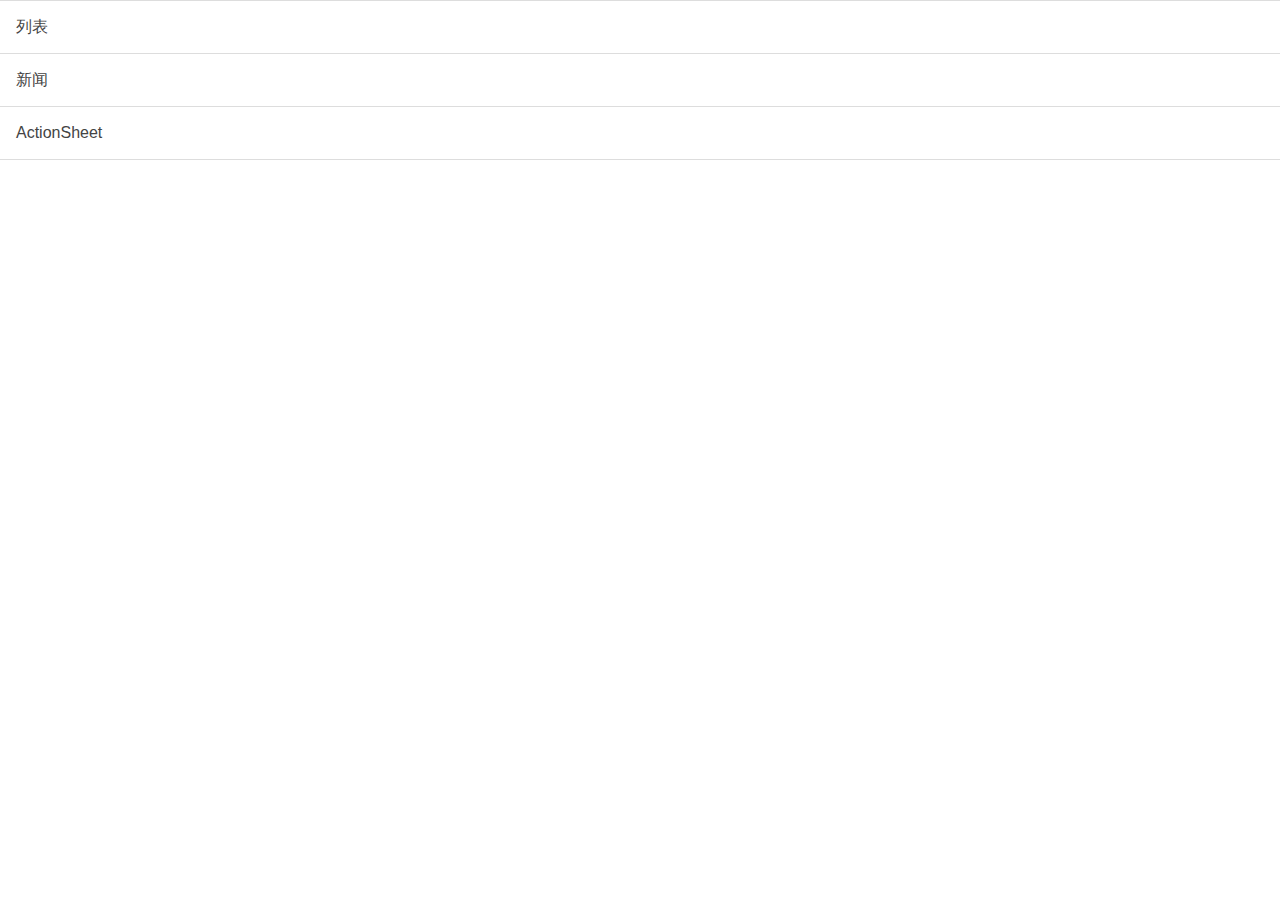
==== index2.html @ 19f0f987 "aaa" ====
<!DOCTYPE html>
<html>
<head>
    <meta charset="utf-8">
    <meta name="viewport" content="initial-scale=1, maximum-scale=1, user-scalable=no, width=device-width">
    <title></title>
    <link href="lib/ionic/css/ionic.css" rel="stylesheet">
    <link href="css/style.css" rel="stylesheet">
    <!-- IF using Sass (run gulp sass first), then uncomment below and remove the CSS includes above
    <link href="css/ionic.app.css" rel="stylesheet">
    -->
    <!-- ionic/angularjs js -->
    <script src="lib/ionic/js/ionic.bundle.js"></script>

    <!-- cordova script (this will be a 404 during development) -->

    <!-- your app's js -->
    <script src="js/app.js"></script>
    <script src="js/controllers.js"></script>
</head>
<body ng-app="starter">
<ion-nav-view></ion-nav-view>
</body>
</html>
---- css/style.css ----
/* Empty. Add your own CSS if you like */
ion-nav-view {
    background-color: #ffffff;
}

.slider .slider-slides {
    width: 100%;
}

.slider .newsSlideImage {
    height: 200px;
}

.item-note {
    width: 100%;
}

.item-note .date {
    text-align: right;
    float: right;
}

.item-note .state {
    text-align: left;
}
.item-note .row,.item-note .col{
    padding: 0;
 }
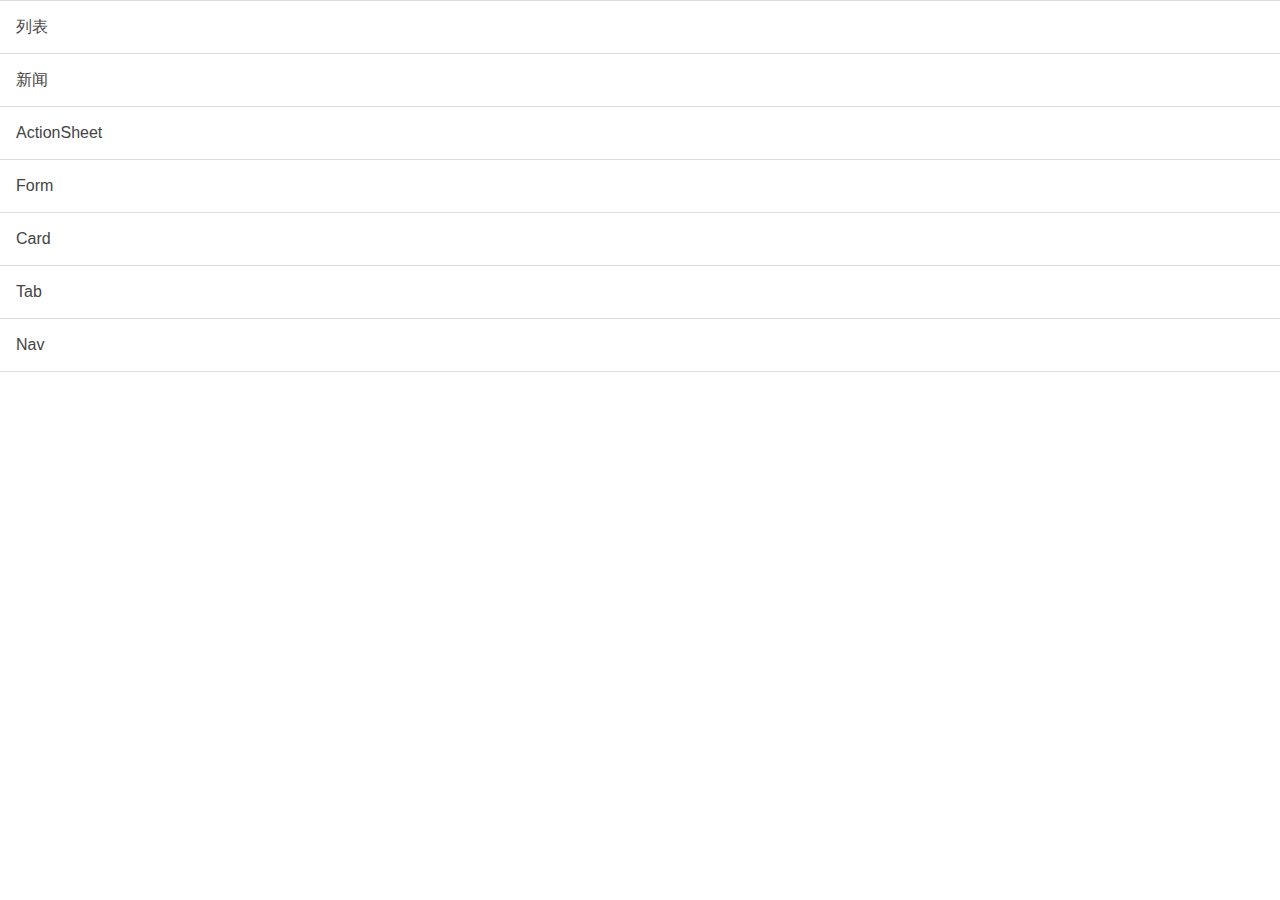
==== commit a77a9917: "aaa" ====
--- a/index2.html
+++ b/index2.html
@@ -17,8 +17,11 @@
     <!-- your app's js -->
     <script src="js/app.js"></script>
     <script src="js/controllers.js"></script>
+    <script src="js/service.js"></script>
 </head>
 <body ng-app="starter">
+<ion-nav-bar class="bar-stable nav-title-slide-ios7">
+</ion-nav-bar>
 <ion-nav-view></ion-nav-view>
 </body>
 </html>
--- a/css/style.css
+++ b/css/style.css
@@ -23,6 +23,33 @@
 .item-note .state {
     text-align: left;
 }
-.item-note .row,.item-note .col{
+
+.item-note .row, .item-note .col {
     padding: 0;
- }
+}
+
+.newsImage .scroll {
+    height: 100%;
+}
+
+.newsImage .scroll img {
+    /*position: absolute;*/
+    position: absolute;
+    top: 50%;
+    transform: translate(0,-50%);
+    -webkit-transform: translate(0,-50%);
+    /*width: auto;*/
+    max-width: 100%;
+    /*height: auto;*/
+    /*max-height: 100%;*/
+    /*top: 50%;*/
+    /*margin-top: -150px;*/
+}
+.newsImage .option{
+    position: fixed;
+    float: right;
+}
+
+.center{
+    text-align: center;
+}